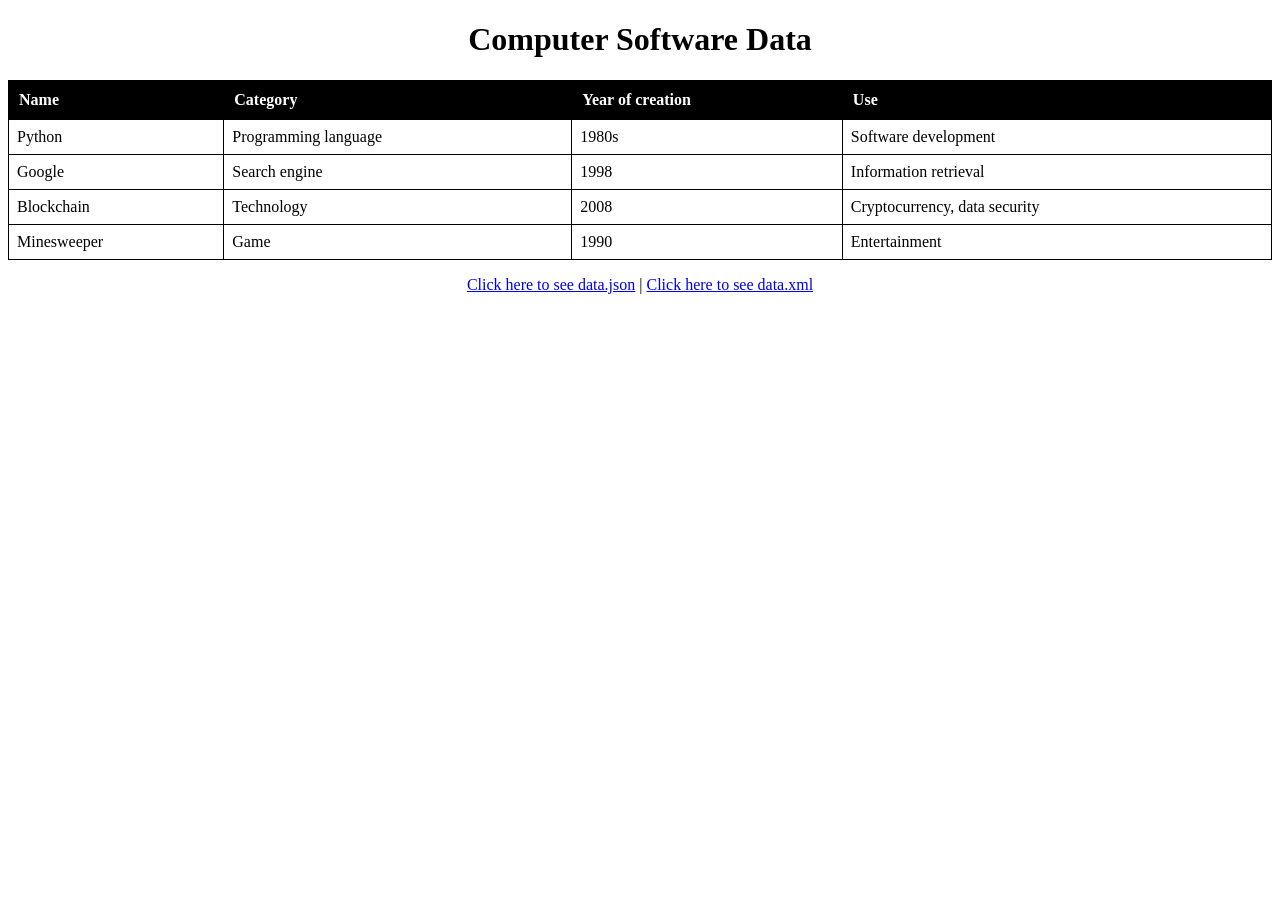
==== data.html @ c0ae3ac6 "task2" ====
<!DOCTYPE html>
<html lang="en">
<head>
    <meta charset="UTF-8">
    <meta name="viewport" content="width=device-width, initial-scale=1.0">
    <title>Document</title>
    <link rel="stylesheet" href="style.css">
</head>
<body>
    <h1 class="center">Computer Software Data</h1>

    <table>
        <tr>
            <th>Name</th>
            <th>Category</th>           
            <th>Year of creation</th>
            <th>Use</th>
        </tr>
        <tr>
            <td>Python</td>
            <td>Programming language</td>
            <td>1980s</td>
            <td>Software development</td>
        </tr>
        <tr>
            <td>Google</td>
            <td>Search engine</td>
            <td>1998</td>
            <td>Information retrieval</td>
        </tr>
        <tr>
            <td>Blockchain</td>
            <td>Technology</td>
            <td>2008</td>
            <td>Cryptocurrency, data security</td>
        </tr>
        <tr>
            <td>Minesweeper</td>
            <td>Game</td>
            <td>1990</td>
            <td>Entertainment</td>
        </tr>
    </table>

    <p class="center">
        <a href="data.json">Click here to see data.json</a> |
        <a href="data.xml">Click here to see data.xml</a>
    </p>
</body>
</html>
---- style.css ----
table {
    border-collapse: collapse;
    padding: 100px;
    border-width: 1px;
    border-color: black;
    width: 100%;
}


.center {
    text-align: center;
}


table {
    width: 100%;
    border-collapse: collapse; 
}


th {
    background-color: black; 
    color: white; 
    padding: 10px;
    text-align: left;
}


td {
    border: 1px solid #ddd; 
    padding: 8px;
    text-align: left;
}

table, th, td {
    border: 1px solid black;
}
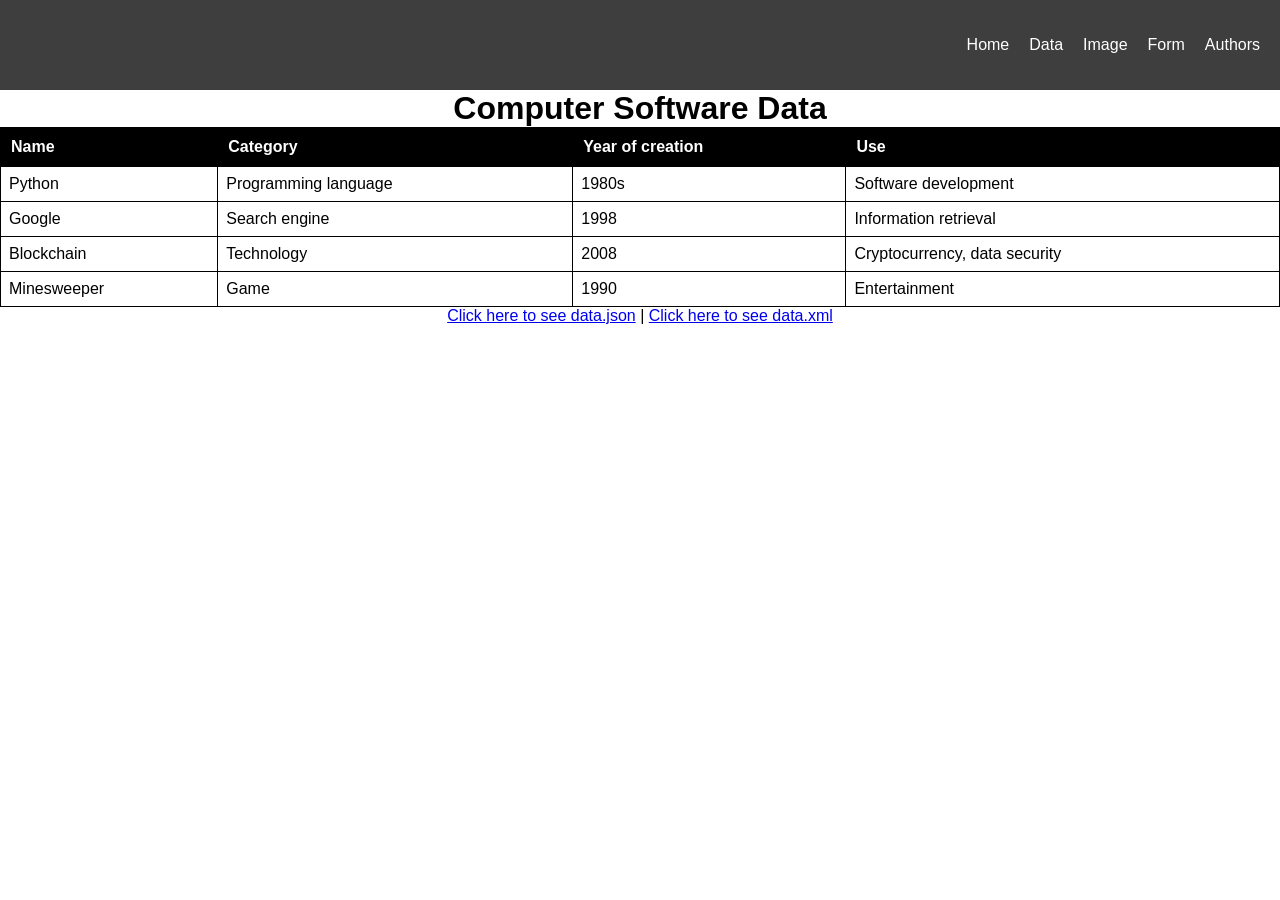
==== commit 6266384a: "added header part" ====
--- a/data.html
+++ b/data.html
@@ -7,6 +7,16 @@
     <link rel="stylesheet" href="style.css">
 </head>
 <body>
+    <header>
+        <div class="links__array">
+            <a href="index.html">Home</a>
+            <a href="data.html">Data</a>
+            <a href="image.html">Image</a>
+            <a href="form.html">Form</a>
+            <a href="authors.html">Authors</a>
+    
+        </div>
+    </header>
     <h1 class="center">Computer Software Data</h1>
 
     <table>
--- a/style.css
+++ b/style.css
@@ -1,3 +1,93 @@
+*{
+    margin: 0;
+    padding: 0;
+    box-sizing: border-box;
+    font-family: sans-serif;
+}
+.center {
+    text-align: center;
+}
+
+.picture {
+    width: 200px;
+    height: 200px;
+    margin: 1cm;
+    border: 2px solid black;
+}
+
+.image-container {
+    text-align: center;
+}
+.main{
+    width: 100%;
+    min-height: 100vh;
+    display: flex;
+    flex-direction: column;
+    text-align: center;
+}
+header{
+    width: 100%;
+    height: 10vh;
+    background-color: #3e3e3e;
+    color: white;
+    display: flex;
+    justify-content: flex-end;
+    align-items: center;
+    padding: 10px;
+}
+header .links__array{
+display: flex;
+justify-content: space-between;
+}
+header .links__array a{
+    text-decoration: none;
+    color: white;
+    transition: 0.3s;
+    font-size: 16px;
+    margin: 0 10px;
+}
+header .links__array a:hover{
+    color: rgb(219, 185, 120);
+}
+.main h1{
+    color: green;
+}
+.main p{
+    text-align: justify;
+    font-style: italic;
+    margin: 1cm 0;
+    padding: 0 10px;
+}
+.main .columns{
+    width: 100%;
+    display: flex;
+    justify-content: space-around;
+    align-items: center;
+    flex-wrap: wrap;
+}
+
+.main .columns .columns__box{
+width: 100%;
+max-width: 600px;
+border-radius: 5px;
+box-shadow: 0 0 5px #3e3e3e;
+padding: 5px 10px;
+margin: 10px;
+}
+.links__containe{
+    display: flex;
+    align-items: flex-end;
+    padding: 0 10px;
+}
+.links__containe a{
+    color: black;
+    transition: 0.3s;
+    margin: 0 5px;
+}
+.links__containe a:hover{
+    background-color: blue;
+}
+
 table {
     border-collapse: collapse;
     padding: 100px;
@@ -34,4 +124,48 @@
 
 table, th, td {
     border: 1px solid black;
-}+}
+
+.form{
+    width: 100%;
+    min-height: 100vh;
+    display: flex;
+    flex-direction: column;
+    text-align: center;
+}
+.form h1{
+    margin-bottom: 1cm;
+}
+form{
+    width: 300px;
+    display: flex;
+    flex-direction: column;
+    padding: 10px;
+    box-shadow: 0 0 5px #3e3e3e;
+    border-radius: 5px;
+    text-align: left;
+}
+form .checkbox__group{
+    display: flex;
+    flex-direction: column;
+}
+form input{
+    background-color: aqua;
+    outline: none;
+    font-size: 16px;
+    padding: 5px 10px;
+    border: 1px solid black;
+    border-radius: 5px;
+}
+form label{
+    margin: 10px 0
+}
+form button{
+    background-color: orange;
+    border: none;
+    border-radius: 5px;
+    font-size: 18px;
+    color: white;
+ padding: 5px ;
+ margin: 0 1cm;
+}
